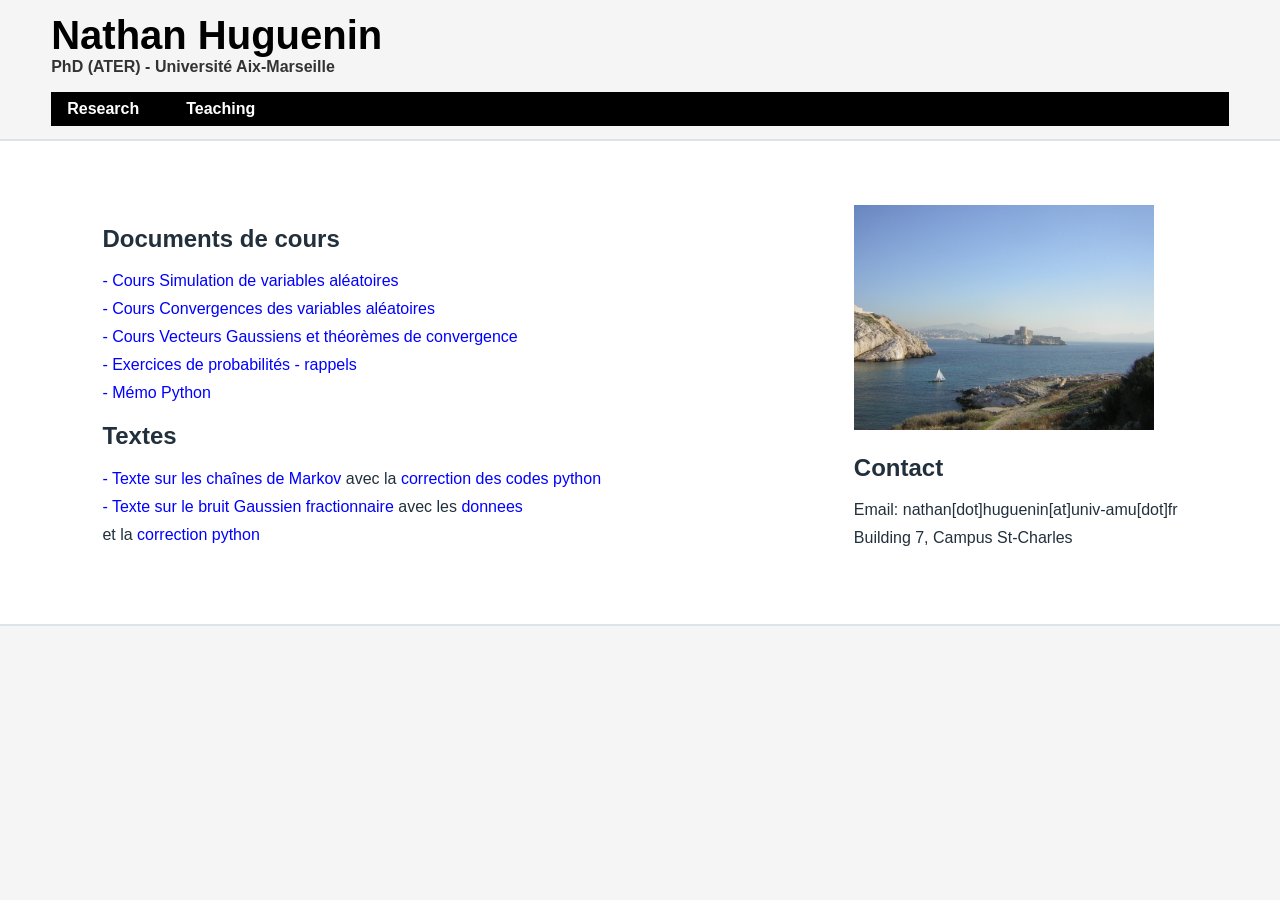
==== prepagreg.html @ 82952edc "Importation du site dans le dépôt git." ====
<!DOCTYPE html>
<html lang="en">

<head>
    <meta charset="UTF-8">
    <meta name="viewport" content="width=device-width, initial-scale=1.0">
    <title>Nathan Huguenin</title>
    <link rel="stylesheet" href="style.css" type="text/css">
    <link rel="icon" type="image/png" href="favicon.png">
</head>

<body>
    <header id="logo">
        <h1>Nathan Huguenin</h1>
        <h2>PhD (ATER) - Université Aix-Marseille</h2>
		<nav class="navbar">
			<ul>
				<li><a href="https://www.i2m.univ-amu.fr/perso/nathan.huguenin/index.html" title="research">Research</a></li>
				<li><a href="https://www.i2m.univ-amu.fr/perso/nathan.huguenin/teaching.html" title="teaching">Teaching</a></li>
			</ul>
		</nav>
    </header>

    <main id="contenu">
        <section id="contact">
            <img src="image.jpg" width="300" alt="Profile picture of Nathan Huguenin">
            <h2>Contact</h2>
            <ul>
                <li>Email: nathan[dot]huguenin[at]univ-amu[dot]fr</li>
                <li>Building 7, Campus St-Charles</li>
            </ul>
        </section>

        <section id="gauche">
            <section id="cours">
				<h2>Documents de cours</h2>
                <ul>
					<li><a href="https://www.i2m.univ-amu.fr/perso/nathan.huguenin/Option_A___Simulation_de_variables_aléatoires.pdf" title="cours_simu">- Cours Simulation de variables aléatoires</a></li>
					<li><a href="https://www.i2m.univ-amu.fr/perso/nathan.huguenin/Option_A___Convergences_des_variables_aléatoires.pdf" title="cours_convergences">- Cours Convergences des variables aléatoires</a></li>
					<li><a href="https://www.i2m.univ-amu.fr/perso/nathan.huguenin/Option_A___Vecteurs_Gaussiens_et_théorèmes_de_convergence.pdf" title="cours_vect_gauss">- Cours Vecteurs Gaussiens et théorèmes de convergence</a></li>
					<li><a href="https://www.i2m.univ-amu.fr/perso/nathan.huguenin/Option_A___Rappels_de_probabilités__exercices_.pdf" title="cours_rappels_probas">- Exercices de probabilités - rappels</a></li>
					<li><a href="https://www.i2m.univ-amu.fr/perso/nathan.huguenin/memo_python_optionA.py" title="memo_python">- Mémo Python</a></li>
				</ul>
			</section>
			<section id="textes">
				<h2>Textes</h2>
                <ul>
					<li><a href="https://www.i2m.univ-amu.fr/perso/nathan.huguenin/2023-P_Jeu_de_l_oie.pdf" title="texte_markov">- Texte sur les chaînes de Markov</a> 
					avec la <a href="https://www.i2m.univ-amu.fr/perso/nathan.huguenin/jeu_oie_corrige.py" title="texte_markov_corrige">correction des codes python</a></li>
					<li><a href="https://www.i2m.univ-amu.fr/perso/nathan.huguenin/2019-Nil.pdf" title="texte_nil">- Texte sur le bruit Gaussien fractionnaire</a> 
					avec les <a href="https://www.i2m.univ-amu.fr/perso/nathan.huguenin/donnees_nil.txt" title="texte_nil_donnees">donnees</a></li>
					et la <a href="https://www.i2m.univ-amu.fr/perso/nathan.huguenin/nil.py" title="texte_nil_corrige">correction python</a></li>
				</ul>
			</section>
        </section>
    </main>
</body>

</html>
---- style.css ----
body {
    font-family: Arial, sans-serif; /* Default font */
    background-color: #F5F5F5; /* Subtle off-white background */
    min-width: 520px; /* Ensure readability on narrow screens */
    margin: 0;
    padding: 0;
}

#logo {
    margin: 1% 4%; /* Align content to the left with some spacing */
    text-align: left; /* Align text to the left */
    position: relative; /* Needed for absolute positioning of the nav bar */
    padding-bottom: 50px; /* Extra space for the navigation bar */
}

#logo h1 {
    color: #000000; /* Black for the name */
    font-size: 2.5em; /* Large font for the name */
    margin: 0; /* Remove extra margins */
}

#logo h2 {
    color: #333333; /* Slightly lighter black for subtitle */
    font-size: 1em; /* Subtitle font size */
    margin: 0; /* Remove extra margins */
}

/* Navigation menu */
#logo ul {
    list-style-type: none; /* Remove bullets */
    padding: 0;
    margin: 0px 0 0 0; /* Add some spacing above the menu */
    display: flex; /* Display items inline */
    gap: 15px; /* Add spacing between items */
}

#logo ul li {
    display: inline; /* Keep list items in a row */
}

#logo ul li a {
    display: inline-block;
    padding: 8px 16px; /* Padding for a button-like effect */
    background-color: #000000; /* Black background */
    color: white; /* White text for contrast */
    font-weight: bold;
    transition: background-color 0.3s ease, transform 0.2s ease; /* Smooth effects */
}

#logo ul li a:hover {
    background-color: #333333; /* Dark gray on hover */
}

#contenu {
    text-align: left;
    background-color: #FFF; /* White background for the content */
    color: #22303D; /* Dark gray for readability */
    padding: 5% 8%; /* Padding for better readability */
    clear: both; /* Reset floats */
    border-top: 2px solid #DBE3EB;
    border-bottom: 2px solid #DBE3EB;
}
#contenu ul li {
    margin-bottom: 10px; /* Add spacing between list items */
}

a {
    text-decoration: none; /* Remove underline from links */
    color: blue; /* Black for consistency */
    transition: color 0.3s ease, font-weight 0.3s ease; /* Smooth hover effect */
}

p {
    text-align: justify; /* Justify text for better alignment */
}

#contact {
    float: right;
    margin-left: 5%; /* Symmetric spacing */
}

#gauche {
    margin-right: 5%; /* Symmetric spacing */
}

ul {
    list-style-type: none; /* Remove bullets from lists */
    padding: 0;
    margin-top: 10px; /* Add spacing above lists */
}

ul li {
    margin-bottom: 0px; /* Add spacing between list items */
}
/* Navigation Bar */
.navbar {
	position: absolute;
	bottom: 0;
	left: 0;
	width: 100%; /* Full-width bar */
	background-color: #000000; /* Black background */
	text-align: center; /* Center the links */
	padding: 0px 0; /* Add some padding for better spacing */
}

.navbar ul {
	list-style: none;
	margin: 0;
	padding: 0;
	display: flex;
	justify-content: left; 
	gap: 20px; /* Spacing between tabs */
}

.navbar ul li {
	display: inline;
}

.navbar ul li a {
	display: inline-block;
	color: white; /* White text for contrast */
	font-weight: bold;
	transition: background-color 0.3s ease, transform 0.2s ease;
}

.navbar ul li a:hover {
	background-color: #333333; /* Dark gray on hover */
}

/* Responsive design for smaller screens */
@media (max-width: 768px) {
    #logo {
        display: flex;
        flex-direction: column; /* Stack the name and subtitle vertically */
        align-items: center; /* Center the items horizontally */
        margin: 2% auto; /* Center the entire logo section */
        text-align: center; /* Center text */
    }

    #logo h1 {
        font-size: 1.8em; /* Reduce font size for the name */
    }

    #logo h2 {
        font-size: 1.2em; /* Reduce font size for the subtitle */
    }

    /* Center the navigation menu on smaller screens */
    #logo ul {
        flex-direction: column; /* Stack items vertically */
        gap: 10px; /* Reduce spacing */
    }

    #logo ul li a {
        display: block; /* Full-width buttons */
        text-align: center;
        width: 100%;
    }

    #contact, #gauche {
        float: none; /* Remove floating for better stacking */
        margin: 0 auto; /* Center content */
        text-align: center; /* Align text */
    }

    #contenu {
        padding: 5%; /* Adjust padding for smaller screens */
    }
}
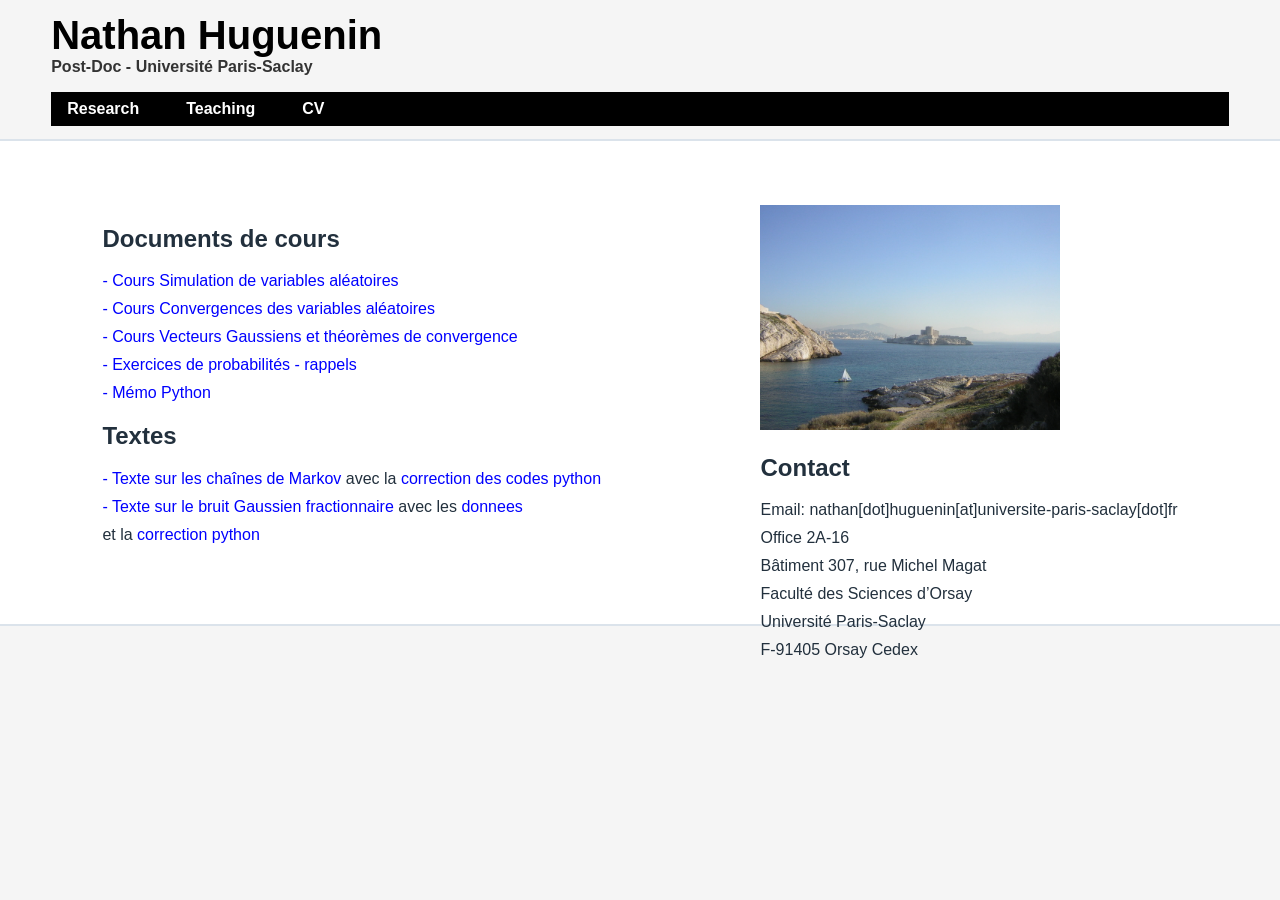
==== commit 81ba73ac: "MàJ et réorganisation du depository - màj des liens interpages et vers les docs - création du sous-d" ====
--- a/prepagreg.html
+++ b/prepagreg.html
@@ -12,11 +12,12 @@
 <body>
     <header id="logo">
         <h1>Nathan Huguenin</h1>
-        <h2>PhD (ATER) - Université Aix-Marseille</h2>
+        <h2>Post-Doc - Université Paris-Saclay</h2>
 		<nav class="navbar">
 			<ul>
-				<li><a href="https://www.i2m.univ-amu.fr/perso/nathan.huguenin/index.html" title="research">Research</a></li>
-				<li><a href="https://www.i2m.univ-amu.fr/perso/nathan.huguenin/teaching.html" title="teaching">Teaching</a></li>
+				<li><a href="https://nathan-huguenin.github.io/" title="research">Research</a></li>
+				<li><a href="https://nathan-huguenin.github.io/teaching.html" title="teaching">Teaching</a></li>
+				<li><a href="https://nathan-huguenin.github.io/files/CV.pdf" title="CV">CV</a></li>
 			</ul>
 		</nav>
     </header>
@@ -26,8 +27,12 @@
             <img src="image.jpg" width="300" alt="Profile picture of Nathan Huguenin">
             <h2>Contact</h2>
             <ul>
-                <li>Email: nathan[dot]huguenin[at]univ-amu[dot]fr</li>
-                <li>Building 7, Campus St-Charles</li>
+                <li>Email: nathan[dot]huguenin[at]universite-paris-saclay[dot]fr</li>
+                <li>Office 2A-16</li>
+				<li>Bâtiment 307, rue Michel Magat</li>
+				<li>Faculté des Sciences d’Orsay</li>
+				<li>Université Paris-Saclay </li>
+				<li>F-91405 Orsay Cedex</li>
             </ul>
         </section>
 
@@ -35,21 +40,21 @@
             <section id="cours">
 				<h2>Documents de cours</h2>
                 <ul>
-					<li><a href="https://www.i2m.univ-amu.fr/perso/nathan.huguenin/Option_A___Simulation_de_variables_aléatoires.pdf" title="cours_simu">- Cours Simulation de variables aléatoires</a></li>
-					<li><a href="https://www.i2m.univ-amu.fr/perso/nathan.huguenin/Option_A___Convergences_des_variables_aléatoires.pdf" title="cours_convergences">- Cours Convergences des variables aléatoires</a></li>
-					<li><a href="https://www.i2m.univ-amu.fr/perso/nathan.huguenin/Option_A___Vecteurs_Gaussiens_et_théorèmes_de_convergence.pdf" title="cours_vect_gauss">- Cours Vecteurs Gaussiens et théorèmes de convergence</a></li>
-					<li><a href="https://www.i2m.univ-amu.fr/perso/nathan.huguenin/Option_A___Rappels_de_probabilités__exercices_.pdf" title="cours_rappels_probas">- Exercices de probabilités - rappels</a></li>
-					<li><a href="https://www.i2m.univ-amu.fr/perso/nathan.huguenin/memo_python_optionA.py" title="memo_python">- Mémo Python</a></li>
+					<li><a href="https://nathan-huguenin.github.io/files/Option_A___Simulation_de_variables_aléatoires.pdf" title="cours_simu">- Cours Simulation de variables aléatoires</a></li>
+					<li><a href="https://nathan-huguenin.github.io/files/Option_A___Convergences_des_variables_aléatoires.pdf" title="cours_convergences">- Cours Convergences des variables aléatoires</a></li>
+					<li><a href="https://nathan-huguenin.github.io/files/Option_A___Vecteurs_Gaussiens_et_théorèmes_de_convergence.pdf" title="cours_vect_gauss">- Cours Vecteurs Gaussiens et théorèmes de convergence</a></li>
+					<li><a href="https://nathan-huguenin.github.io/files/Option_A___Rappels_de_probabilités__exercices_.pdf" title="cours_rappels_probas">- Exercices de probabilités - rappels</a></li>
+					<li><a href="https://nathan-huguenin.github.io/files/memo_python_optionA.py" title="memo_python">- Mémo Python</a></li>
 				</ul>
 			</section>
 			<section id="textes">
 				<h2>Textes</h2>
                 <ul>
-					<li><a href="https://www.i2m.univ-amu.fr/perso/nathan.huguenin/2023-P_Jeu_de_l_oie.pdf" title="texte_markov">- Texte sur les chaînes de Markov</a> 
-					avec la <a href="https://www.i2m.univ-amu.fr/perso/nathan.huguenin/jeu_oie_corrige.py" title="texte_markov_corrige">correction des codes python</a></li>
-					<li><a href="https://www.i2m.univ-amu.fr/perso/nathan.huguenin/2019-Nil.pdf" title="texte_nil">- Texte sur le bruit Gaussien fractionnaire</a> 
-					avec les <a href="https://www.i2m.univ-amu.fr/perso/nathan.huguenin/donnees_nil.txt" title="texte_nil_donnees">donnees</a></li>
-					et la <a href="https://www.i2m.univ-amu.fr/perso/nathan.huguenin/nil.py" title="texte_nil_corrige">correction python</a></li>
+					<li><a href="https://nathan-huguenin.github.io/files/2023-P_Jeu_de_l_oie.pdf" title="texte_markov">- Texte sur les chaînes de Markov</a> 
+					avec la <a href="https://nathan-huguenin.github.io/files/jeu_oie_corrige.py" title="texte_markov_corrige">correction des codes python</a></li>
+					<li><a href="https://nathan-huguenin.github.io/files/2019-Nil.pdf" title="texte_nil">- Texte sur le bruit Gaussien fractionnaire</a> 
+					avec les <a href="https://nathan-huguenin.github.io/files/donnees_nil.txt" title="texte_nil_donnees">donnees</a></li>
+					et la <a href="https://nathan-huguenin.github.io/files/nil.py" title="texte_nil_corrige">correction python</a></li>
 				</ul>
 			</section>
         </section>
